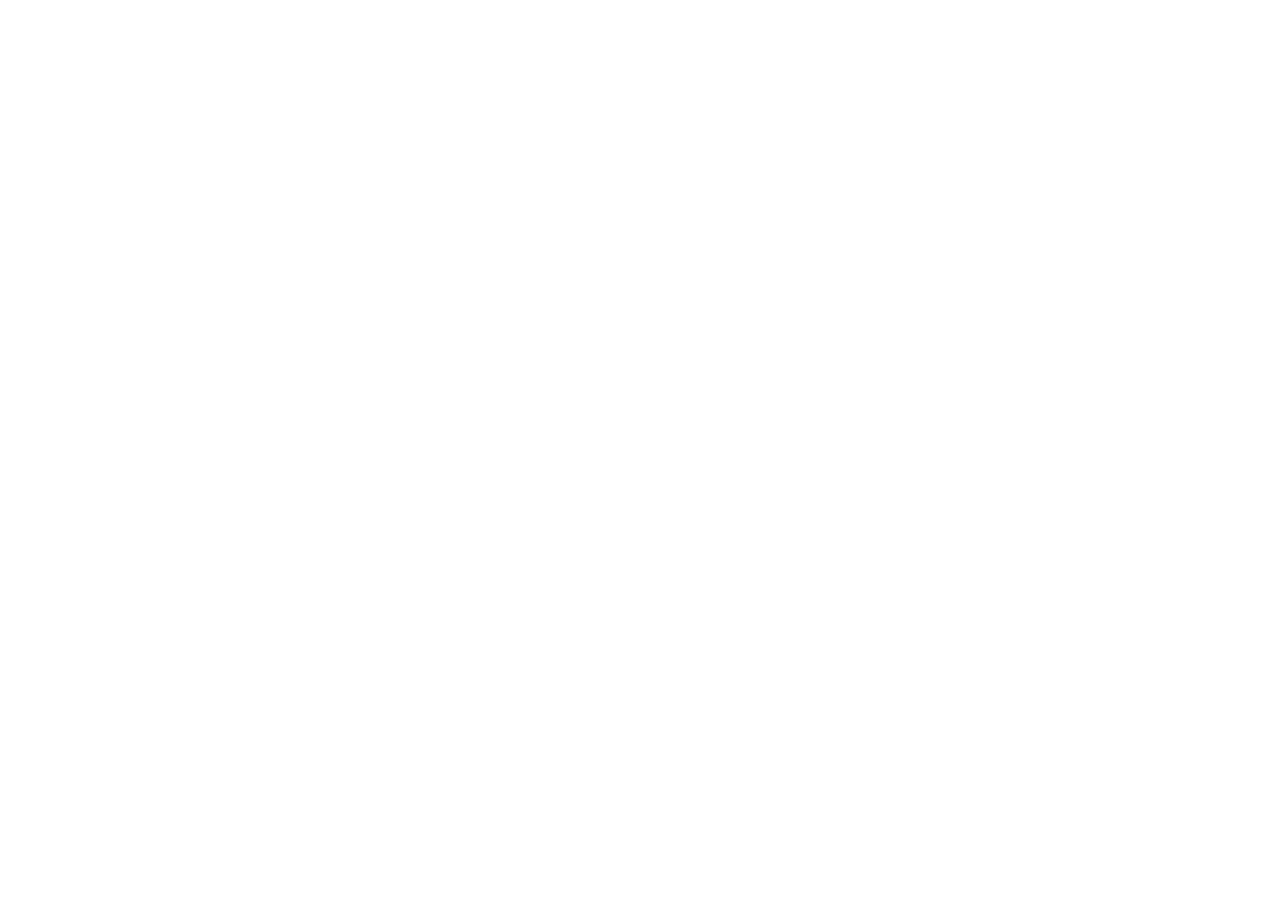
==== index.html @ 95fbb49e "Added file structure + data fetch partial working" ====
<!DOCTYPE html>
<html lang="en">

<head>
    <!-- Required meta tags -->
    <meta charset="utf-8">
    <meta name="viewport" content="width=device-width, initial-scale=1">

    <!-- Bootstrap CSS -->
    <link href="https://cdn.jsdelivr.net/npm/bootstrap@5.0.0/dist/css/bootstrap.min.css" rel="stylesheet" integrity="sha384-wEmeIV1mKuiNpC+IOBjI7aAzPcEZeedi5yW5f2yOq55WWLwNGmvvx4Um1vskeMj0" crossorigin="anonymous">
    <link href="./css/custom.css" rel="stylesheet">

    <title>Hello, world!</title>
</head>

<body>
    <script>
        // api url
        const api_url =
            "https://sochain.com/api/v2/get_price/DOGE/USD";
        // "https://api.coingecko.com/api/v3/simple/price?ids=dogecoin&vs_currencies=USD";

        // Defining async function
        async function getapi(url) {

            // Storing response
            const response = await fetch(url);

            // Storing data in form of JSON
            var data = await response.json();
            console.log(data);
            var currprice = data.data.prices.price;
            console.log("Current Price: " + currprice);
            document.write("<h1>" + currprice + "</h1>");
            document.getElementById("currentpricedoge") = currprice;
            document.querySelector('#currentpricedoge').innerHTML = currprice;
            if (response) {}
        }
        getapi(api_url); // Calling that async function
    </script>
    <h1 id="currentpricedoge"></h1>

</body>

</html>
---- css/custom.css ----
.dogeprice {
    padding-top: 10%;
}
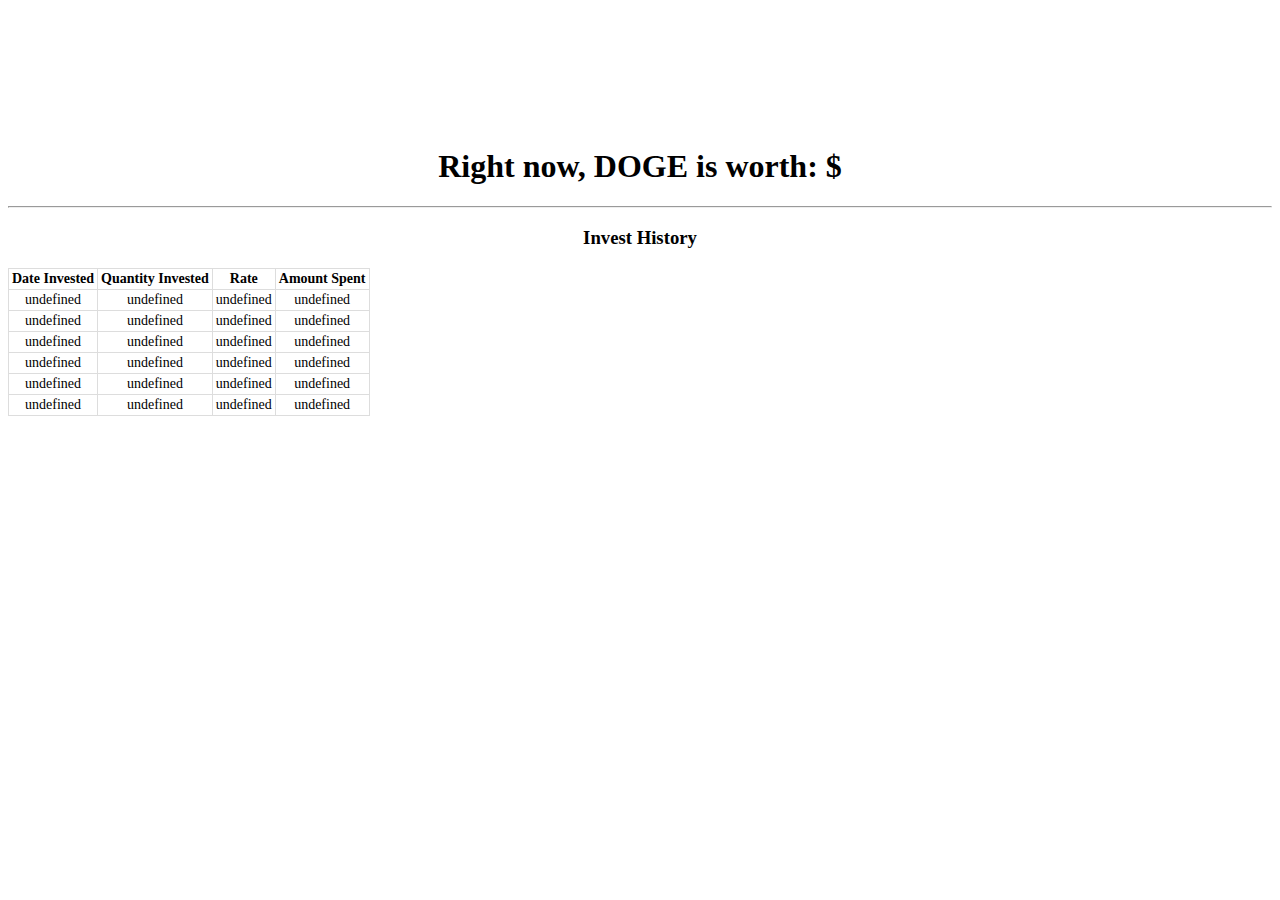
==== commit 5f9d3ed9: "CUrrent price change works!" ====
--- a/index.html
+++ b/index.html
@@ -9,37 +9,65 @@
     <!-- Bootstrap CSS -->
     <link href="https://cdn.jsdelivr.net/npm/bootstrap@5.0.0/dist/css/bootstrap.min.css" rel="stylesheet" integrity="sha384-wEmeIV1mKuiNpC+IOBjI7aAzPcEZeedi5yW5f2yOq55WWLwNGmvvx4Um1vskeMj0" crossorigin="anonymous">
     <link href="./css/custom.css" rel="stylesheet">
-
-    <title>Hello, world!</title>
+    <script src="https://ajax.googleapis.com/ajax/libs/jquery/3.4.1/jquery.min.js">
+    </script>
+    <title>Dogecoin Portfolio - Ayush</title>
 </head>
 
 <body>
-    <script>
-        // api url
-        const api_url =
-            "https://sochain.com/api/v2/get_price/DOGE/USD";
-        // "https://api.coingecko.com/api/v3/simple/price?ids=dogecoin&vs_currencies=USD";
+    <center>
+        <h1 id="currentpricedoge" class="dogeprice">Right now, DOGE is worth: $</h1>
+    </center>
+    <hr>
+    <section align="center">
+        <h3>Invest History</h3>
 
-        // Defining async function
-        async function getapi(url) {
+        <!-- TABLE CONSTRUCTION-->
+        <table id='table'>
+            <!-- HEADING FORMATION -->
+            <tr>
+                <th>Date Invested</th>
+                <th>Quantity Invested</th>
+                <th>Rate</th>
+                <th>Amount Spent</th>
+            </tr>
 
-            // Storing response
-            const response = await fetch(url);
+            <script>
+                $(document).ready(function() {
 
-            // Storing data in form of JSON
-            var data = await response.json();
-            console.log(data);
-            var currprice = data.data.prices.price;
-            console.log("Current Price: " + currprice);
-            document.write("<h1>" + currprice + "</h1>");
-            document.getElementById("currentpricedoge") = currprice;
-            document.querySelector('#currentpricedoge').innerHTML = currprice;
-            if (response) {}
-        }
-        getapi(api_url); // Calling that async function
-    </script>
-    <h1 id="currentpricedoge"></h1>
+                    // FETCHING DATA FROM JSON FILE
+                    $.getJSON("./assets/data.json",
+                        function(data) {
+                            var student = '';
 
+                            // ITERATING THROUGH OBJECTS
+                            $.each(data, function(key, value) {
+
+                                //CONSTRUCTION OF ROWS HAVING
+                                // DATA FROM JSON OBJECT
+                                student += '<tr>';
+                                student += '<td>' +
+                                    value.date + '</td>';
+
+                                student += '<td>' +
+                                    value.NoOfProblems + '</td>';
+
+                                student += '<td>' +
+                                    value.TotalScore + '</td>';
+
+                                student += '<td>' +
+                                    value.Articles + '</td>';
+
+                                student += '</tr>';
+                            });
+
+                            //INSERTING ROWS INTO TABLE 
+                            $('#table').append(student);
+                        });
+                });
+            </script>
+    </section>
+    <script src="./js/js.js"></script>
 </body>
 
 </html>--- a/css/custom.css
+++ b/css/custom.css
@@ -1,3 +1,23 @@
 .dogeprice {
     padding-top: 10%;
+}
+
+th,
+td,
+p,
+input {
+    font: 14px Verdana;
+}
+
+table,
+th,
+td {
+    border: solid 1px #DDD;
+    border-collapse: collapse;
+    padding: 2px 3px;
+    text-align: center;
+}
+
+th {
+    font-weight: bold;
 }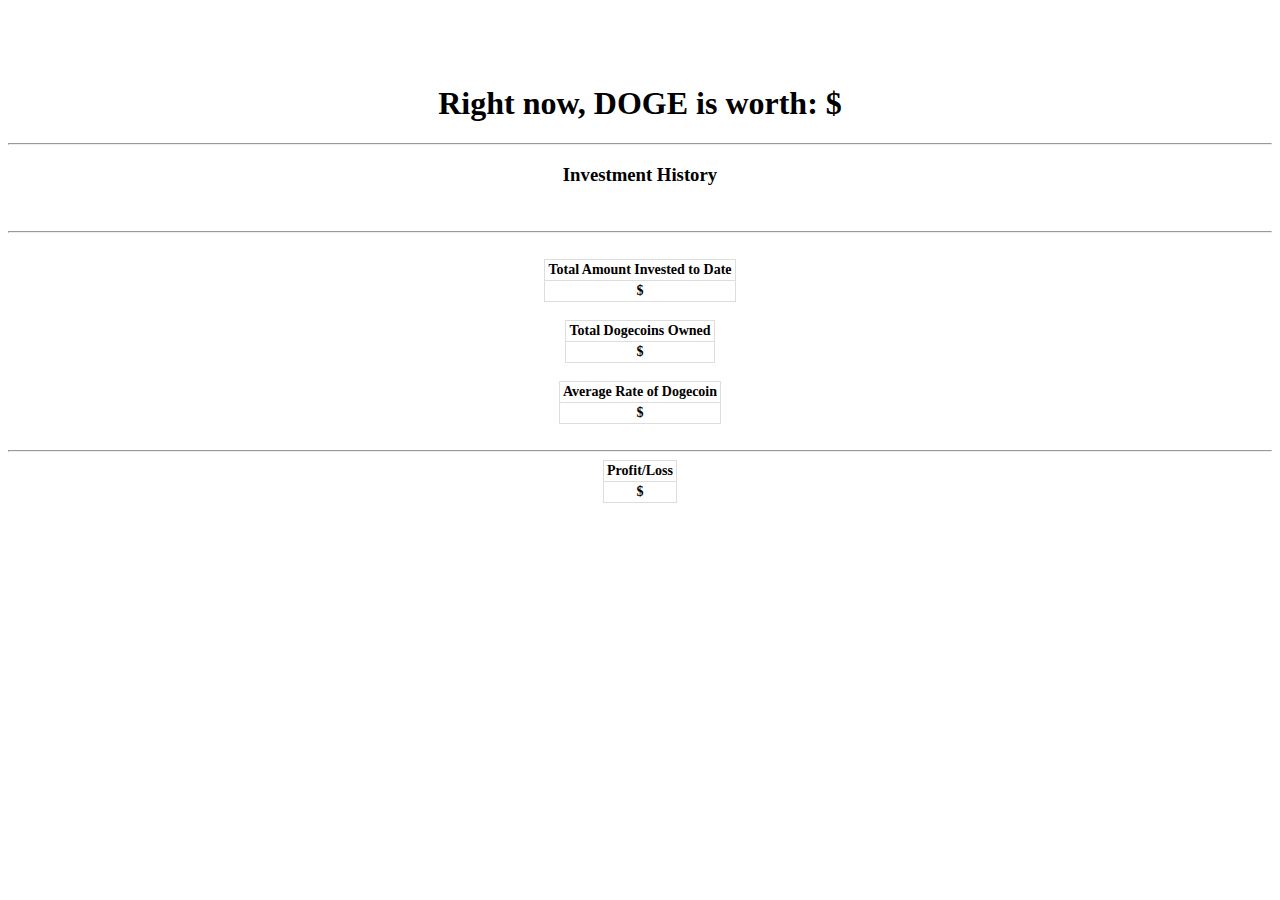
==== commit 8517acda: "Version 1.0 completed" ====
--- a/index.html
+++ b/index.html
@@ -19,54 +19,54 @@
         <h1 id="currentpricedoge" class="dogeprice">Right now, DOGE is worth: $</h1>
     </center>
     <hr>
-    <section align="center">
-        <h3>Invest History</h3>
+    <center>
+        <section>
+            <h3>Investment History</h3>
 
-        <!-- TABLE CONSTRUCTION-->
-        <table id='table'>
-            <!-- HEADING FORMATION -->
-            <tr>
-                <th>Date Invested</th>
-                <th>Quantity Invested</th>
-                <th>Rate</th>
-                <th>Amount Spent</th>
-            </tr>
+            <!-- TABLE CONSTRUCTION-->
 
-            <script>
-                $(document).ready(function() {
-
-                    // FETCHING DATA FROM JSON FILE
-                    $.getJSON("./assets/data.json",
-                        function(data) {
-                            var student = '';
-
-                            // ITERATING THROUGH OBJECTS
-                            $.each(data, function(key, value) {
-
-                                //CONSTRUCTION OF ROWS HAVING
-                                // DATA FROM JSON OBJECT
-                                student += '<tr>';
-                                student += '<td>' +
-                                    value.date + '</td>';
-
-                                student += '<td>' +
-                                    value.NoOfProblems + '</td>';
-
-                                student += '<td>' +
-                                    value.TotalScore + '</td>';
-
-                                student += '<td>' +
-                                    value.Articles + '</td>';
-
-                                student += '</tr>';
-                            });
-
-                            //INSERTING ROWS INTO TABLE 
-                            $('#table').append(student);
-                        });
-                });
-            </script>
-    </section>
+            <table id='table'>
+            </table>
+            <br>
+            <hr><br>
+            <table id='tabletwo' class="tabletwo">
+                <tr>
+                    <th>Total Amount Invested to Date</th>
+                </tr>
+                <tr>
+                    <th id='totalamt'>$</th>
+                </tr>
+            </table>
+            <br>
+            <table id='tablethree' class="tabletwo">
+                <tr>
+                    <th>Total Dogecoins Owned</th>
+                </tr>
+                <tr>
+                    <th id='totaldc'>$</th>
+                </tr>
+            </table>
+            <br>
+            <table id='tablefour' class="tabletwo">
+                <tr>
+                    <th>Average Rate of Dogecoin</th>
+                </tr>
+                <tr>
+                    <th id='avgrate'>$</th>
+                </tr>
+            </table>
+            <br>
+            <hr>
+            <table id='tablefive' class="tabletwo">
+                <tr>
+                    <th>Profit/Loss</th>
+                </tr>
+                <tr>
+                    <th id='plfield'>$</th>
+                </tr>
+            </table>
+        </section>
+    </center>
     <script src="./js/js.js"></script>
 </body>
 
--- a/css/custom.css
+++ b/css/custom.css
@@ -1,5 +1,5 @@
 .dogeprice {
-    padding-top: 10%;
+    padding-top: 5%;
 }
 
 th,
@@ -20,4 +20,12 @@
 
 th {
     font-weight: bold;
+}
+
+.beechmeaao {
+    align-items: center;
+}
+
+.tabletwo {
+    padding-top: 1000%;
 }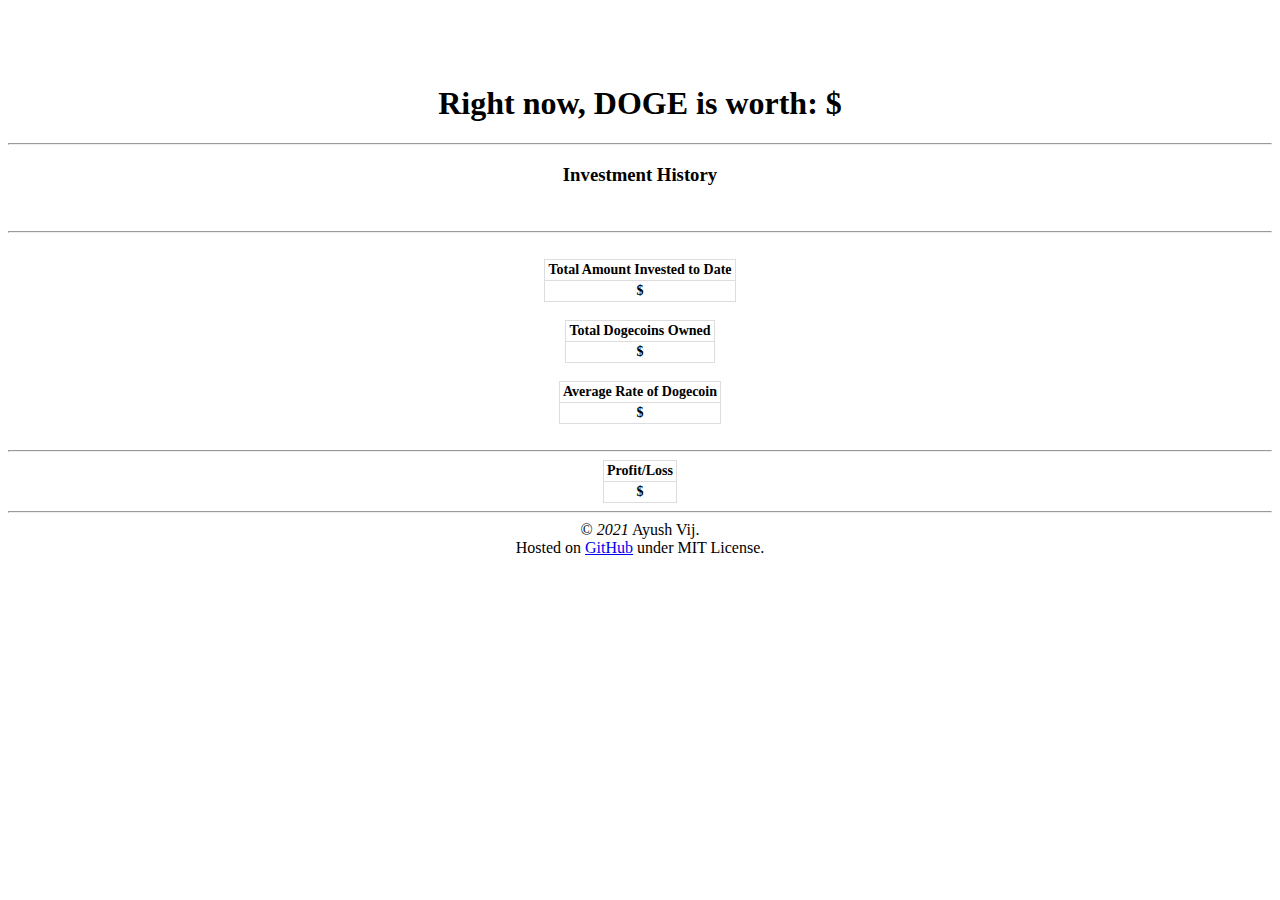
==== commit d4ddaed5: "Added footer" ====
--- a/index.html
+++ b/index.html
@@ -67,6 +67,12 @@
             </table>
         </section>
     </center>
+    <hr>
+    <center>
+        <footer>
+            &copy; <em id="date">2021</em> Ayush Vij.<br>Hosted on <a href="http://github.com/ayush-vij/dogesite">GitHub</a> under MIT License.
+        </footer>
+    </center>
     <script src="./js/js.js"></script>
 </body>
 
